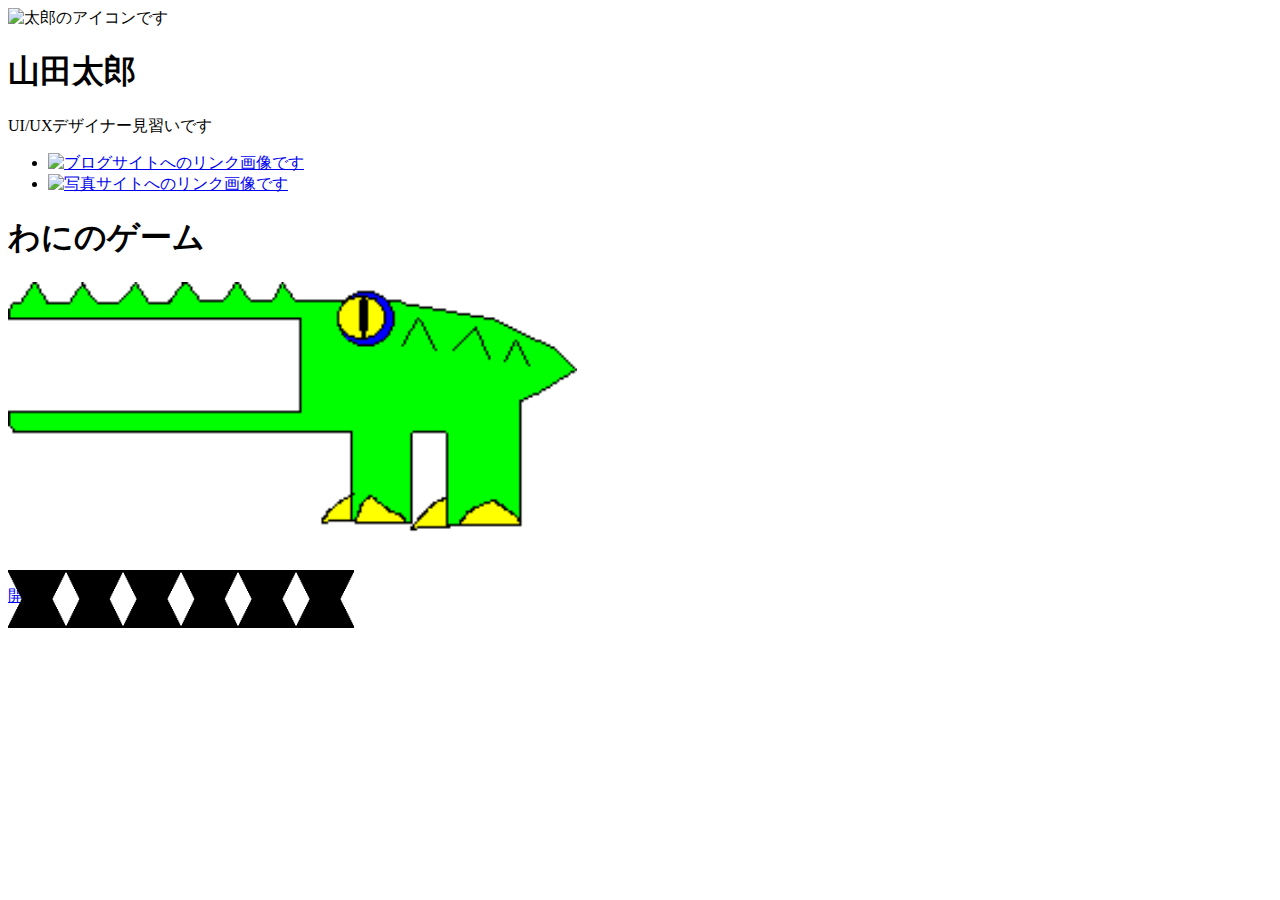
==== index.html @ c0cfeece "rename index" ====
<!DOCTYPE html>
<html lang= "ja">
<head>
    <meta charset="utf-8">
    <title>怒るワニ</title>
    <link rel="icon" href="./materials/crocodilia.gif">
    <meta name="description" content="ワニのゲームです" >
    <link rel="stylesheet" type="text/css" href="style.css">
    <script src="https://ajax.googleapis.com/ajax/libs/jquery/2.1.4/jquery.min.js"></script>
    <script type="text/javascript" src="script.js"></script>
</head>

<body>

    <header>
        <div class="container">
          <div class="icon">
            <img src="taro.png" width="120" height="120" alt="太郎のアイコンです">
          </div>
          <div class="info">
    
            <h1>山田太郎</h1>
            <p>UI/UXデザイナー見習いです</p>
        
            <ul>
              <li>
                <a href="https://dotinstall.com" target="_blank">
                  <img src="blog.png" width="20" height="20" alt="ブログサイトへのリンク画像です">
                </a>
              </li>
              <li>
                  <a href="https://dotinstall.com" target="_blank">
                <img src="photos.png" width="20" height="20" alt="写真サイトへのリンク画像です">
                  </a>
              </li>
            </ul>
          </div>
        </div>
      </header>

    <h1>わにのゲーム</h1>
    <div class="teeth">
        <div class="wani">
            <img src="./materials/wani.piko"/>
        </div>
        <div class="up_teeth">
            <input class="bt" id="1" type="image" src="./materials/Teeth_Up_Br.piko" alt="上の歯" ></input>
            <input class="bt" id="2" type="image" src="./materials/Teeth_Up_Br.piko" alt="上の歯" ></input>
            <input class="bt" id="3" type="image" src="./materials/Teeth_Up_Br.piko" alt="上の歯" ></input>
            <input class="bt" id="4" type="image" src="./materials/Teeth_Up_Br.piko" alt="上の歯" ></input>
            <input class="bt" id="5" type="image" src="./materials/Teeth_Up_Br.piko" alt="上の歯" ></input>
            <input class="bt" id="6" type="image" src="./materials/Teeth_Up_Br.piko" alt="上の歯" ></input>
        </div>
        <div class="lw_teeth">
            <input class="bt" id="7" type="image" src="./materials/Teeth_Lw_Br.piko" alt="下の歯" ></input>
            <input class="bt" id="8" type="image" src="./materials/Teeth_Lw_Br.piko" alt="下の歯" ></input>
            <input class="bt" id="9" type="image" src="./materials/Teeth_Lw_Br.piko" alt="下の歯" ></input>
            <input class="bt" id="10" type="image" src="./materials/Teeth_Lw_Br.piko" alt="下の歯" ></input>
            <input class="bt" id="11" type="image" src="./materials/Teeth_Lw_Br.piko" alt="下の歯" ></input>
            <input class="bt" id="12" type="image" src="./materials/Teeth_Lw_Br.piko" alt="下の歯" ></input>
    </div>
    
    <p><a id="modal-open" class="button-link">開く</a></p>

    <div id="modal-content">
        <p>モーダルウインドウが開いている。</p>
        <p><a id="modal-close" class="button-link">閉じる</a></p>
    </div>
    
</body>
---- style.css ----
.wani{
    position: relative;
}

.wani img{
    width: 45%;
}

.up_teeth input{
    width: 15%;
    float: left;
}

.lw_teeth input{
    width: 15%;
    float: left;
}
.up_teeth{
    position: absolute;
    top:119;
    left:10;
}

.lw_teeth{
    position: absolute;
    top:174;
    left:10;
}

#modal-content{
    width:50%;
    margin:1.5em auto 0;
    padding:10px 20px;
    border: 2px solid #aaaaaa;
    background: #ffffff;
    z-index: 2;
    position: fixed;
    display:none;
}

.modal-p{
    margin-top: 1em;
}

.modal-p:first-child{
    margin-top:0;
}

.button-link{
    color: #0000ff;
    text-decoration:underline;
}

.button-link:hover{
    cursor:pointer;
    color:green;
}

#modal-overlay{
    z-index:1;
    display:none;
    position:fixed;
    top:0;
    left:0;
    width:100%;
    height:120%;
    background-color: rgba(0,0,0,0.75);
}
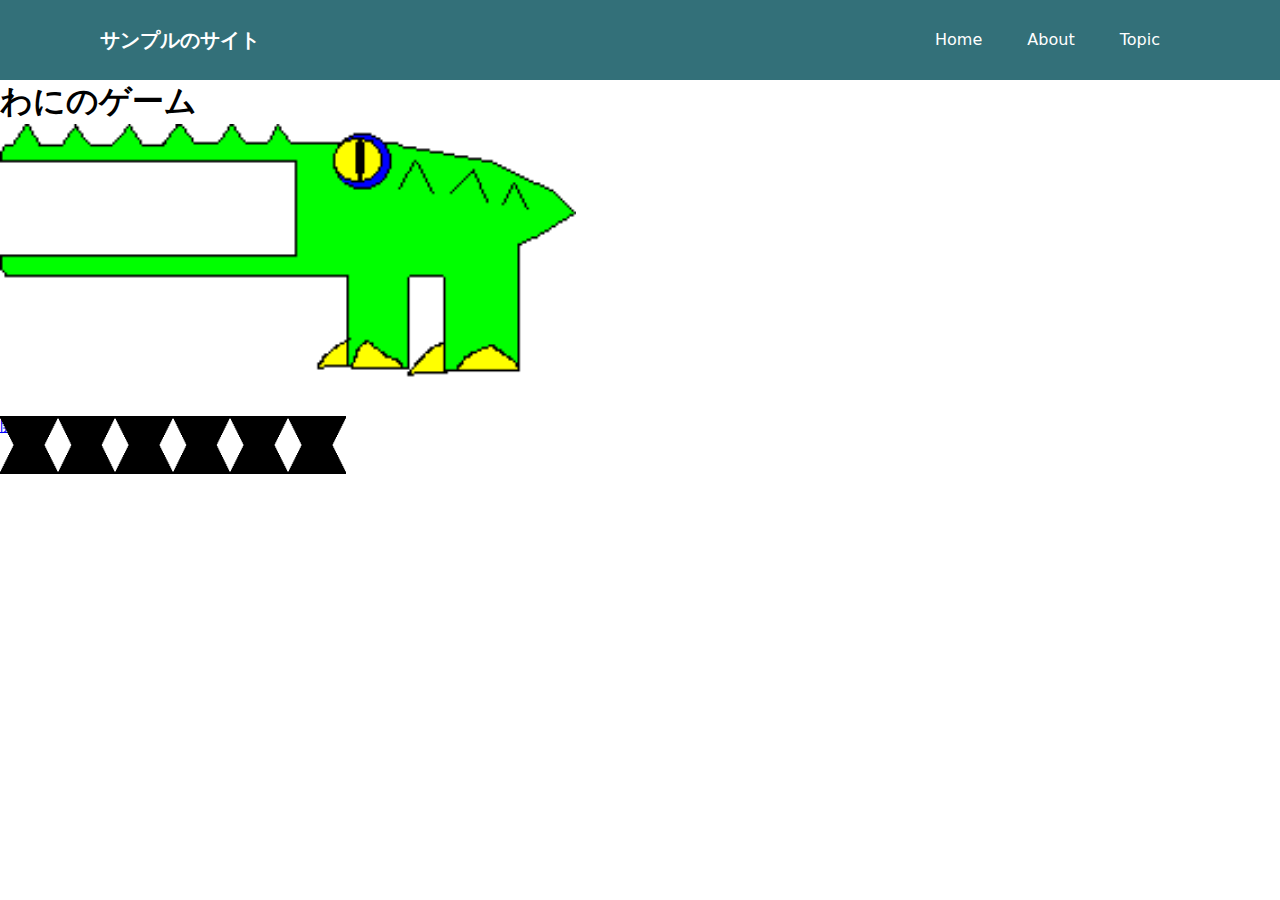
==== commit 234867c9: "rename index" ====
--- a/index.html
+++ b/index.html
@@ -12,31 +12,19 @@
 
 <body>
 
+    <!-- header -->
     <header>
-        <div class="container">
-          <div class="icon">
-            <img src="taro.png" width="120" height="120" alt="太郎のアイコンです">
-          </div>
-          <div class="info">
-    
-            <h1>山田太郎</h1>
-            <p>UI/UXデザイナー見習いです</p>
-        
-            <ul>
-              <li>
-                <a href="https://dotinstall.com" target="_blank">
-                  <img src="blog.png" width="20" height="20" alt="ブログサイトへのリンク画像です">
-                </a>
-              </li>
-              <li>
-                  <a href="https://dotinstall.com" target="_blank">
-                <img src="photos.png" width="20" height="20" alt="写真サイトへのリンク画像です">
-                  </a>
-              </li>
-            </ul>
-          </div>
-        </div>
-      </header>
+        <h1 class="headline">
+            <a>サンプルのサイト</a>
+        </h1>
+        <ul class="nav-list">
+            <li class="nav-list-item">
+            <a>Home</a>
+            </li>
+            <li class="nav-list-item">About</li>
+            <li class="nav-list-item">Topic</li>
+        </ul>
+    </header>
 
     <h1>わにのゲーム</h1>
     <div class="teeth">
--- a/style.css
+++ b/style.css
@@ -1,3 +1,40 @@
+* {
+    margin:0; padding:0;
+  }
+
+header {
+    height: 50px;
+    width: 100%;
+    padding: 15px 0;
+    background-color: #337079;
+    color: white;
+}
+
+header .headline{
+    line-height: 50px;
+    float: left;
+    font-size: 20px;
+    margin-left: 100px;
+}
+
+.nav-list {
+    line-height: 50px;
+    float: right;
+    margin-right: 100px;
+    list-style: none;
+}
+
+.nav-list-item {
+list-style: none;
+display: inline-block;
+margin: 0 20px;
+}
+
+/* サイト全体のフォント指定 */
+body {
+    font-family: system-ui ;
+    }
+
 .wani{
     position: relative;
 }
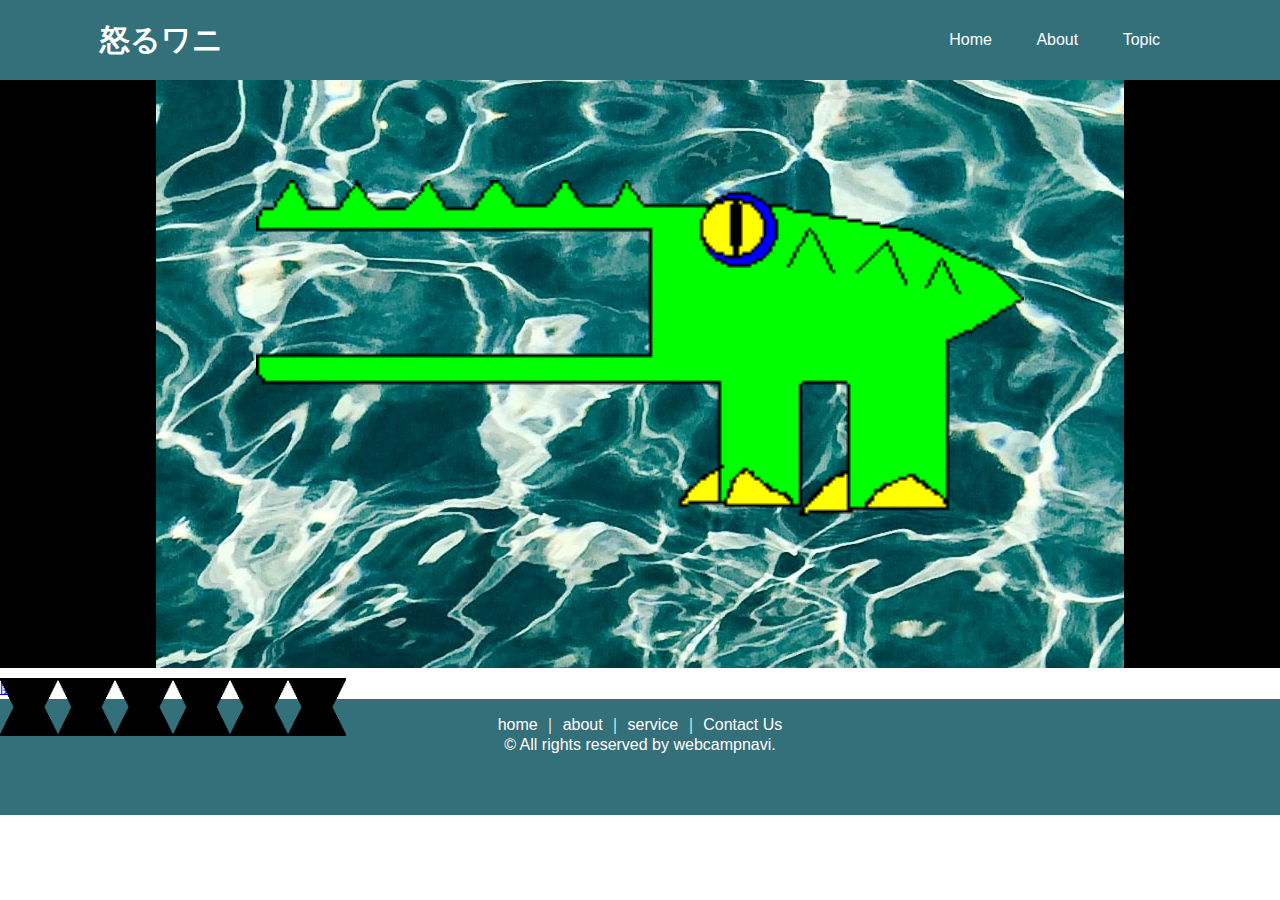
==== commit bd2dbc9a: "arranged layout" ====
--- a/index.html
+++ b/index.html
@@ -11,11 +11,10 @@
 </head>
 
 <body>
-
     <!-- header -->
     <header>
         <h1 class="headline">
-            <a>サンプルのサイト</a>
+            <a>怒るワニ</a>
         </h1>
         <ul class="nav-list">
             <li class="nav-list-item">
@@ -26,11 +25,18 @@
         </ul>
     </header>
 
-    <h1>わにのゲーム</h1>
+    <div class="wani">
+        
+        <div class="flex-container">
+            <div class="flex-item">
+                <p>
+                    <img src="./materials/wani.piko"/>
+                </p>
+            </div>
+        </div>
+    </div>
+
     <div class="teeth">
-        <div class="wani">
-            <img src="./materials/wani.piko"/>
-        </div>
         <div class="up_teeth">
             <input class="bt" id="1" type="image" src="./materials/Teeth_Up_Br.piko" alt="上の歯" ></input>
             <input class="bt" id="2" type="image" src="./materials/Teeth_Up_Br.piko" alt="上の歯" ></input>
@@ -46,6 +52,7 @@
             <input class="bt" id="10" type="image" src="./materials/Teeth_Lw_Br.piko" alt="下の歯" ></input>
             <input class="bt" id="11" type="image" src="./materials/Teeth_Lw_Br.piko" alt="下の歯" ></input>
             <input class="bt" id="12" type="image" src="./materials/Teeth_Lw_Br.piko" alt="下の歯" ></input>
+        </div>
     </div>
     
     <p><a id="modal-open" class="button-link">開く</a></p>
@@ -54,5 +61,18 @@
         <p>モーダルウインドウが開いている。</p>
         <p><a id="modal-close" class="button-link">閉じる</a></p>
     </div>
-    
+
+    <!-- footer -->
+    <footer>
+        <ul class="footer-menu">
+            <li>home</li>
+            <li>｜</li>
+            <li>about</li>
+            <li>｜</li>
+            <li>service</li>
+            <li>｜</li>
+            <li>Contact Us</li>
+        </ul>
+        <p>© All rights reserved by webcampnavi.</p>
+    </footer>
 </body>
--- a/style.css
+++ b/style.css
@@ -13,7 +13,7 @@
 header .headline{
     line-height: 50px;
     float: left;
-    font-size: 20px;
+    font-size: 30px;
     margin-left: 100px;
 }
 
@@ -25,22 +25,53 @@
 }
 
 .nav-list-item {
-list-style: none;
-display: inline-block;
-margin: 0 20px;
+    list-style: none;
+    display: inline-block;
+    margin: 0 20px;
 }
 
 /* サイト全体のフォント指定 */
 body {
-    font-family: system-ui ;
-    }
+    font-family: "Noto Sans JP", sans-serif;
+    font-weight: 100;
+}
+
+.center {
+    text-align: center;
+}
+
+.center table,
+.center div,
+.center p {
+    margin-right: auto;
+    margin-left: auto;
+}
 
 .wani{
-    position: relative;
+    margin: 10px auto;
+    width:100%;
+    margin-top: 0px;
 }
 
+
 .wani img{
-    width: 45%;
+    width: 100%;
+}
+
+
+/* 親要素(コンテナ) */
+.flex-container {
+	background-color: #000000;
+    width: 100%;
+	display: flex;
+}
+
+.flex-item {
+    width: 60%;
+	background-image: url(./materials/river_2.jpg);
+	color: #fff;
+    margin: auto;
+    padding: 100px;
 }
 
 .up_teeth input{
@@ -104,3 +135,18 @@
     background-color: rgba(0,0,0,0.75);
 }
 
+footer{
+    width: 100%;
+    height: 100px;
+    background-color: #337079;
+    color: white;
+    padding-top: 1em;
+    text-align: center;
+    font-family: "Noto Sans JP", sans-serif;
+    font-weight: 100;
+}
+
+ul.footer-menu li {
+    display: inline;
+}
+
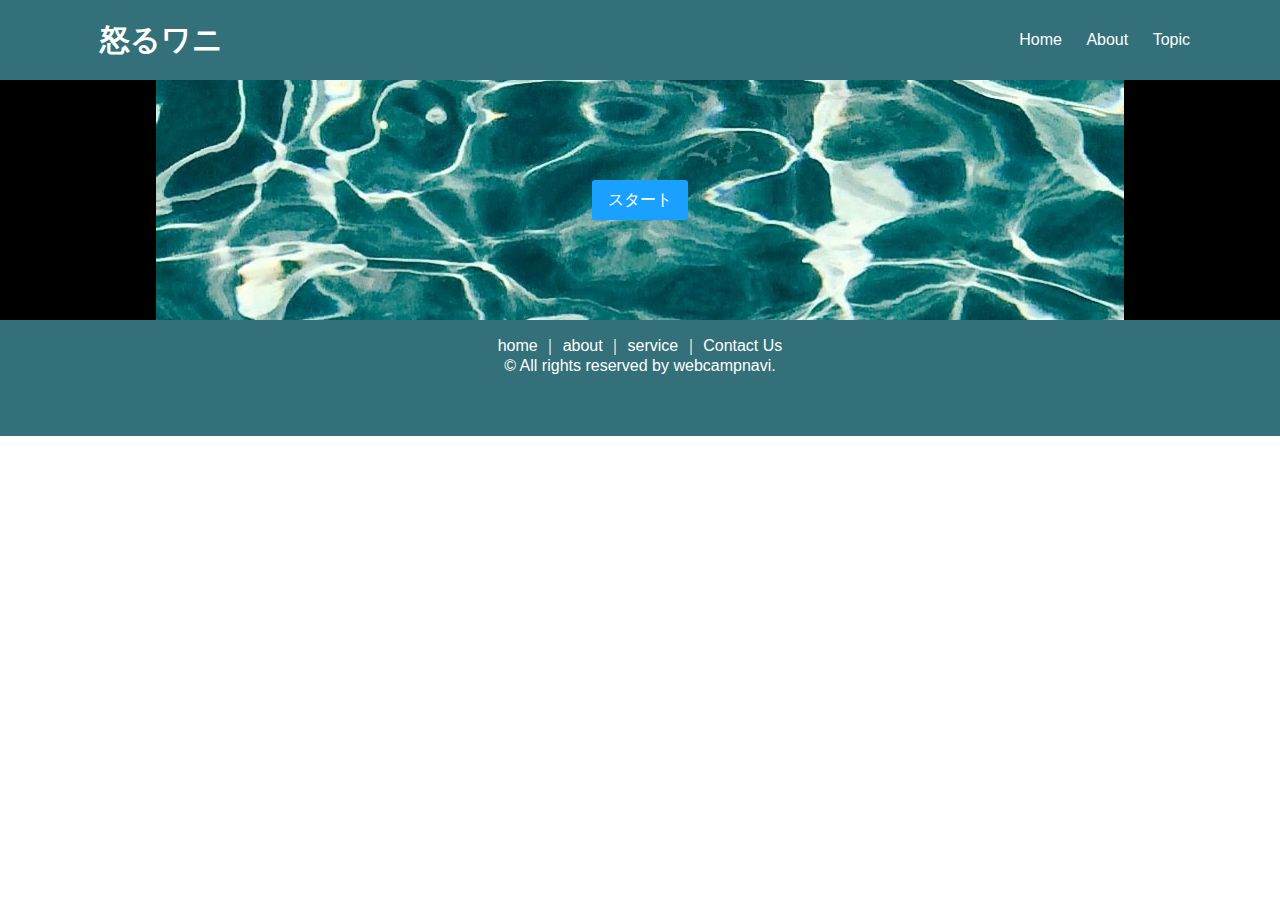
==== commit 823ecddd: "updated design" ====
--- a/index.html
+++ b/index.html
@@ -1,78 +1,49 @@
-<!DOCTYPE html>
-<html lang= "ja">
-<head>
-    <meta charset="utf-8">
-    <title>怒るワニ</title>
-    <link rel="icon" href="./materials/crocodilia.gif">
-    <meta name="description" content="ワニのゲームです" >
-    <link rel="stylesheet" type="text/css" href="style.css">
-    <script src="https://ajax.googleapis.com/ajax/libs/jquery/2.1.4/jquery.min.js"></script>
-    <script type="text/javascript" src="script.js"></script>
-</head>
-
-<body>
-    <!-- header -->
-    <header>
-        <h1 class="headline">
-            <a>怒るワニ</a>
-        </h1>
-        <ul class="nav-list">
-            <li class="nav-list-item">
-            <a>Home</a>
-            </li>
-            <li class="nav-list-item">About</li>
-            <li class="nav-list-item">Topic</li>
-        </ul>
-    </header>
-
-    <div class="wani">
-        
-        <div class="flex-container">
-            <div class="flex-item">
-                <p>
-                    <img src="./materials/wani.piko"/>
-                </p>
-            </div>
-        </div>
-    </div>
-
-    <div class="teeth">
-        <div class="up_teeth">
-            <input class="bt" id="1" type="image" src="./materials/Teeth_Up_Br.piko" alt="上の歯" ></input>
-            <input class="bt" id="2" type="image" src="./materials/Teeth_Up_Br.piko" alt="上の歯" ></input>
-            <input class="bt" id="3" type="image" src="./materials/Teeth_Up_Br.piko" alt="上の歯" ></input>
-            <input class="bt" id="4" type="image" src="./materials/Teeth_Up_Br.piko" alt="上の歯" ></input>
-            <input class="bt" id="5" type="image" src="./materials/Teeth_Up_Br.piko" alt="上の歯" ></input>
-            <input class="bt" id="6" type="image" src="./materials/Teeth_Up_Br.piko" alt="上の歯" ></input>
-        </div>
-        <div class="lw_teeth">
-            <input class="bt" id="7" type="image" src="./materials/Teeth_Lw_Br.piko" alt="下の歯" ></input>
-            <input class="bt" id="8" type="image" src="./materials/Teeth_Lw_Br.piko" alt="下の歯" ></input>
-            <input class="bt" id="9" type="image" src="./materials/Teeth_Lw_Br.piko" alt="下の歯" ></input>
-            <input class="bt" id="10" type="image" src="./materials/Teeth_Lw_Br.piko" alt="下の歯" ></input>
-            <input class="bt" id="11" type="image" src="./materials/Teeth_Lw_Br.piko" alt="下の歯" ></input>
-            <input class="bt" id="12" type="image" src="./materials/Teeth_Lw_Br.piko" alt="下の歯" ></input>
-        </div>
-    </div>
-    
-    <p><a id="modal-open" class="button-link">開く</a></p>
-
-    <div id="modal-content">
-        <p>モーダルウインドウが開いている。</p>
-        <p><a id="modal-close" class="button-link">閉じる</a></p>
-    </div>
-
-    <!-- footer -->
-    <footer>
-        <ul class="footer-menu">
-            <li>home</li>
-            <li>｜</li>
-            <li>about</li>
-            <li>｜</li>
-            <li>service</li>
-            <li>｜</li>
-            <li>Contact Us</li>
-        </ul>
-        <p>© All rights reserved by webcampnavi.</p>
-    </footer>
-</body>
+<!DOCTYPE html>
+<html lang= "ja">
+<head>
+    <meta charset="utf-8">
+    <title>wani -Home</title>
+    <link rel="icon" href="./materials/crocodilia.gif">
+    <meta name="description" content="ワニのゲームです" >
+    <link rel="stylesheet" type="text/css" href="style.css">
+    <script src="https://ajax.googleapis.com/ajax/libs/jquery/2.1.4/jquery.min.js"></script>
+    <script type="text/javascript" src="script.js"></script>
+</head>
+
+<body>
+    <!-- header -->
+    <header>
+        <h1 class="headline">
+            <a>怒るワニ</a>
+        </h1>
+        <ul class="nav-list">
+            <li class="nav-list-item"><a>Home</a></li>
+            <li class="nav-list-item">About</li>
+            <li class="nav-list-item">Topic</li>
+        </ul>
+    </header>
+
+    
+    <div class="flex-container">
+        <div class="flex-item">    
+            <p>
+                <button onclick="location.href='./main.html'">スタート</button>
+            </p>
+        </div>
+        
+    </div>
+
+    <!-- footer -->
+    <footer>
+        <ul class="footer-menu">
+            <li>home</li>
+            <li>｜</li>
+            <li>about</li>
+            <li>｜</li>
+            <li>service</li>
+            <li>｜</li>
+            <li>Contact Us</li>
+        </ul>
+        <p>© All rights reserved by webcampnavi.</p>
+    </footer>
+</body>
--- a/style.css
+++ b/style.css
@@ -1,7 +1,9 @@
+/* 全体の設定 */
 * {
     margin:0; padding:0;
   }
 
+/* ヘッダーの設定 */
 header {
     height: 50px;
     width: 100%;
@@ -17,17 +19,18 @@
     margin-left: 100px;
 }
 
+/*ヘッダー右部のリスト(タイトルへ・クレジット など) */
 .nav-list {
     line-height: 50px;
     float: right;
-    margin-right: 100px;
+    margin-right: 80px;
     list-style: none;
 }
 
 .nav-list-item {
     list-style: none;
     display: inline-block;
-    margin: 0 20px;
+    margin: 0 10px;
 }
 
 /* サイト全体のフォント指定 */
@@ -48,11 +51,10 @@
 }
 
 .wani{
-    margin: 10px auto;
+    margin: 0px auto;
     width:100%;
     margin-top: 0px;
 }
-
 
 .wani img{
     width: 100%;
@@ -74,19 +76,51 @@
     padding: 100px;
 }
 
+.flex-item p{
+    margin-right: auto;
+    margin-left: auto;
+    text-align: center;
+}
+
+/* ボタンのスタイル */
+button {
+    -moz-appearance: none;
+    -webkit-appearance: none;
+    appearance: none;
+
+    /* 整える */
+    margin: auto; /* 前後の隙間 */
+    padding: 0.6em 1em; /* 塗りの余白 */
+    font-size: 1em; /* フォントサイズ */
+    background-color: #1aa1ff; /* 背景色 */
+    color: #FFF; /* テキストカラー */
+    cursor: pointer; /* カーソルを指マークに */
+    border-radius: 3px; /* 角の丸み */
+    border: 0; /* 枠線を消す */
+    transition: 0.3s; /* ホバーの変化を滑らかに */
+}
+  
+/* ボタンのホバー時の設定 */
+button:hover {
+    background-color: #064fda; /* 背景色 */
+}
+
+/* 上の歯の設定 */
 .up_teeth input{
     width: 15%;
     float: left;
 }
 
+.up_teeth{
+    position: absolute;
+    top:19;
+    left:10;
+}
+
+/* 下の歯の設定 */
 .lw_teeth input{
     width: 15%;
     float: left;
-}
-.up_teeth{
-    position: absolute;
-    top:119;
-    left:10;
 }
 
 .lw_teeth{
@@ -95,6 +129,7 @@
     left:10;
 }
 
+/* モーダルダイヤログの設定 */
 #modal-content{
     width:50%;
     margin:1.5em auto 0;
@@ -114,6 +149,7 @@
     margin-top:0;
 }
 
+/* リンクとリンクホバーの設定 (多分使わない)*/
 .button-link{
     color: #0000ff;
     text-decoration:underline;
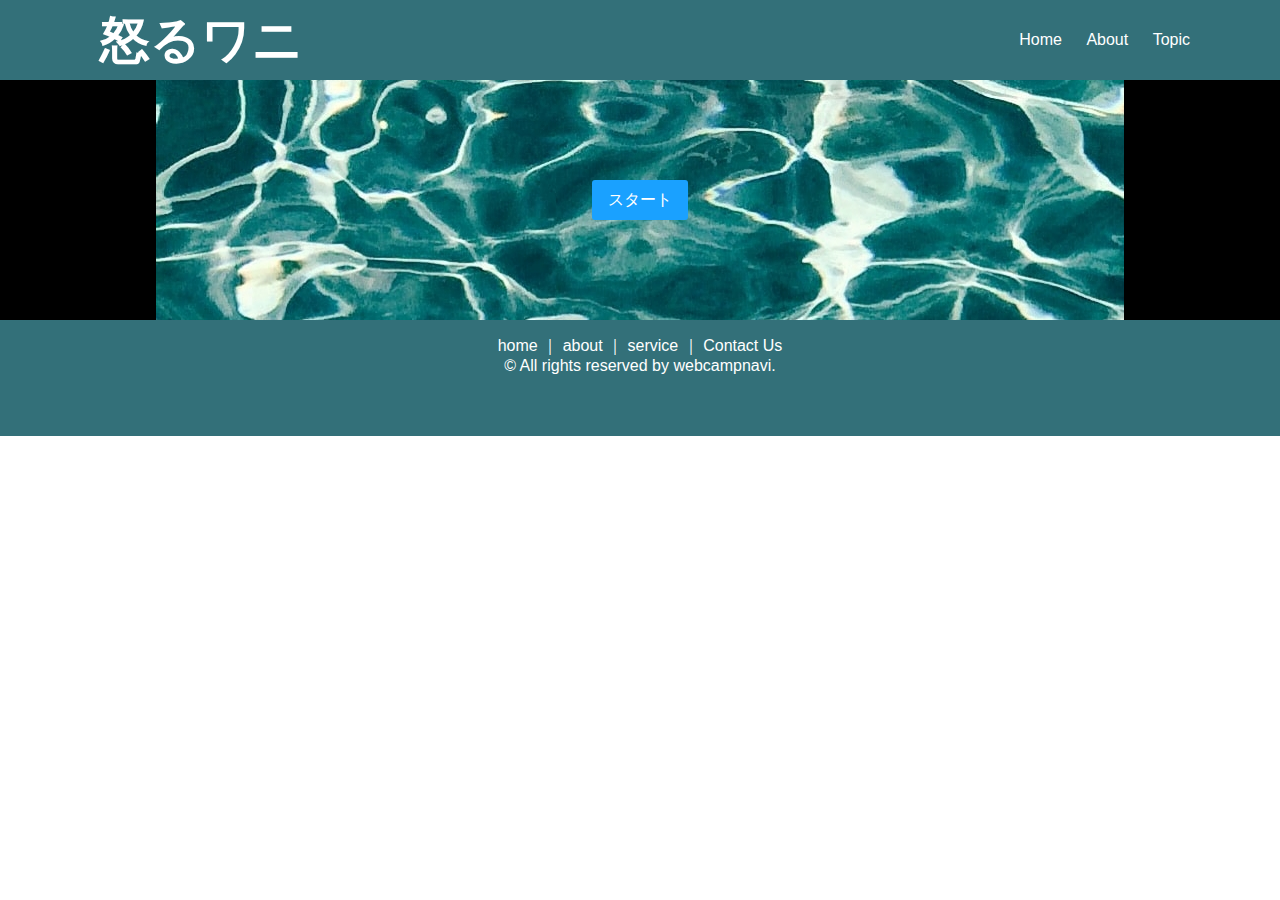
==== commit 6890e092: "arranged layout" ====
--- a/index.html
+++ b/index.html
@@ -19,7 +19,7 @@
         <ul class="nav-list">
             <li class="nav-list-item"><a>Home</a></li>
             <li class="nav-list-item">About</li>
-            <li class="nav-list-item">Topic</li>
+            <li class="nav-list-item">Topic</li>            
         </ul>
     </header>
 
--- a/style.css
+++ b/style.css
@@ -15,7 +15,7 @@
 header .headline{
     line-height: 50px;
     float: left;
-    font-size: 30px;
+    font-size: 50px;
     margin-left: 100px;
 }
 
@@ -35,8 +35,8 @@
 
 /* サイト全体のフォント指定 */
 body {
-    font-family: "Noto Sans JP", sans-serif;
-    font-weight: 100;
+    font-family: "Dela Gothic One", "Noto Sans JP", sans-serif;
+    font-weight: 400;
 }
 
 .center {
@@ -45,6 +45,7 @@
 
 .center table,
 .center div,
+.center h1,
 .center p {
     margin-right: auto;
     margin-left: auto;
@@ -56,8 +57,17 @@
     margin-top: 0px;
 }
 
-.wani img{
-    width: 100%;
+
+.uwa {
+    width: 26%;
+}
+
+.sita {
+    width: 26%;
+}
+
+.yokonarabi {
+    display: flex;
 }
 
 
@@ -68,12 +78,29 @@
 	display: flex;
 }
 
+.imgcontainer {
+	position: relative;
+}
+
+.teeth {
+	z-index: 1;
+    position: absolute;
+    bottom: -5px;
+    display: inline-block;
+}
+
 .flex-item {
     width: 60%;
 	background-image: url(./materials/river_2.jpg);
-	color: #fff;
+	color: #000000;
     margin: auto;
     padding: 100px;
+}
+
+.flex-item h1{
+    margin-right: auto;
+    margin-left: auto;
+    text-align: center;
 }
 
 .flex-item p{
@@ -105,7 +132,7 @@
     background-color: #064fda; /* 背景色 */
 }
 
-/* 上の歯の設定 */
+/* 上の歯の設定 
 .up_teeth input{
     width: 15%;
     float: left;
@@ -116,8 +143,9 @@
     top:19;
     left:10;
 }
-
-/* 下の歯の設定 */
+*/
+
+/* 下の歯の設定 
 .lw_teeth input{
     width: 15%;
     float: left;
@@ -128,10 +156,12 @@
     top:174;
     left:10;
 }
+*/
 
 /* モーダルダイヤログの設定 */
-#modal-content{
+#modal-content-s{
     width:50%;
+    height: 50%;
     margin:1.5em auto 0;
     padding:10px 20px;
     border: 2px solid #aaaaaa;
@@ -141,12 +171,24 @@
     display:none;
 }
 
+#modal-content-r{
+    width:50%;
+    height: 50%;
+    margin:1.5em auto 0;
+    padding:10px 20px;
+    border: 2px solid #aaaaaa;
+    background: #ffffff;
+    z-index: 2;
+    position: fixed;
+    display:none;
+}
+
 .modal-p{
-    margin-top: 1em;
+    margin-top: 10em;
 }
 
 .modal-p:first-child{
-    margin-top:0;
+    margin-top:10;
 }
 
 /* リンクとリンクホバーの設定 (多分使わない)*/
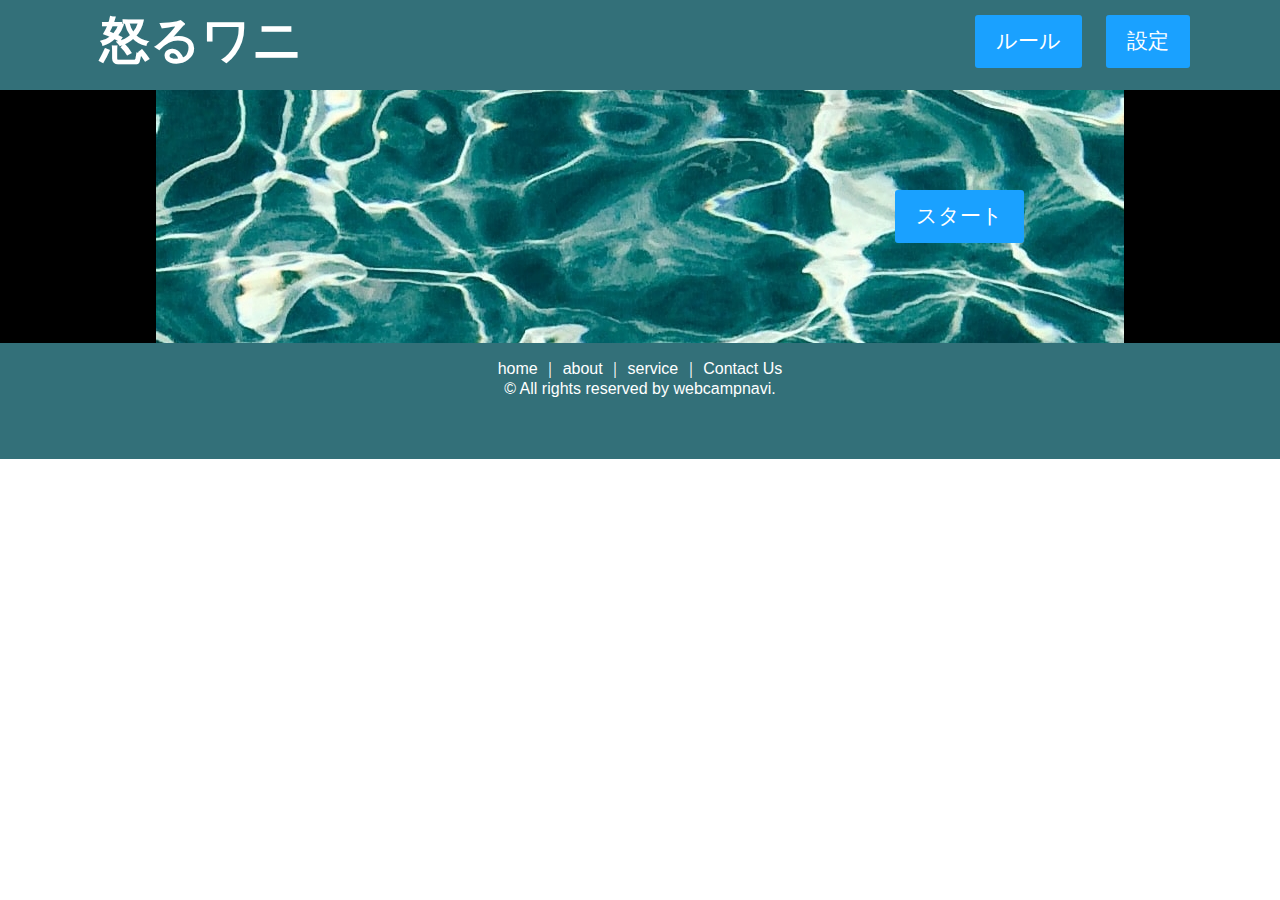
==== commit 6e5cbb60: "arranged sound, modal-dialog" ====
--- a/index.html
+++ b/index.html
@@ -17,18 +17,74 @@
             <a>怒るワニ</a>
         </h1>
         <ul class="nav-list">
-            <li class="nav-list-item"><a>Home</a></li>
-            <li class="nav-list-item">About</li>
-            <li class="nav-list-item">Topic</li>            
+            
+            <li class="nav-list-item">
+                <p>
+                    <button id="modal-open-r">ルール</button>
+                </p>
+            </li>
+            <li class="nav-list-item">
+                <p>
+                    <button id="modal-open-s">設定</button>
+                </p>
+            </li>
         </ul>
     </header>
 
     
     <div class="flex-container">
-        <div class="flex-item">    
+        <div class="flex-item">
+
+            <div id="modal-content-r">
+                <h1>ルール</h1>
+                <br/><br/>
+                <p>
+                    ワニの歯をクリックして掃除しよう<br/>ただし、間違った歯をクリックするとワニは爆発する<br/>間違った歯を残して、すべての歯を掃除できればクリア
+                </p>
+                    
+                <p><a id="modal-close-r" class="button-link">閉じる</a></p>
+            </div>
+            <div id="modal-content-s">
+                <h1>設定</h1>
+                <br/><br/>
+                <h2>サウンド</h2>
+                <p>
+                    <button onclick="stop()">OFF</button>
+                    <button onclick="play()" id="play">ON</button>
+                </p>
+                <p><a id="modal-close-s" class="button-link">閉じる</a></p>
+            </div>
             <p>
                 <button onclick="location.href='./main.html'">スタート</button>
             </p>
+
+            <script type="text/javascript">
+                
+                var music = new Audio();
+                function init() {
+                    music.preload = "auto";
+                    music.src = "./materials/audio/Isteach_an_bhaile.mp3";
+                    music.load();
+
+                    music.addEventListener("ended", function () {
+                    music.currentTime = 0;
+                    music.play();
+                    }, false);
+                }
+
+                function play() {
+                    music.loop = true;
+                    music.play();
+                }
+
+                function stop() {
+                    music.pause();
+                    music.currentTime = 0;
+                }
+
+                init();
+
+            </script>
         </div>
         
     </div>
--- a/style.css
+++ b/style.css
@@ -5,7 +5,7 @@
 
 /* ヘッダーの設定 */
 header {
-    height: 50px;
+    height: 60px;
     width: 100%;
     padding: 15px 0;
     background-color: #337079;
@@ -46,6 +46,7 @@
 .center table,
 .center div,
 .center h1,
+.center h2,
 .center p {
     margin-right: auto;
     margin-left: auto;
@@ -97,7 +98,8 @@
     padding: 100px;
 }
 
-.flex-item h1{
+.flex-item h1,
+.flex-item h2 {
     margin-right: auto;
     margin-left: auto;
     text-align: center;
@@ -107,6 +109,7 @@
     margin-right: auto;
     margin-left: auto;
     text-align: center;
+    float: inline-end;
 }
 
 /* ボタンのスタイル */
@@ -118,7 +121,8 @@
     /* 整える */
     margin: auto; /* 前後の隙間 */
     padding: 0.6em 1em; /* 塗りの余白 */
-    font-size: 1em; /* フォントサイズ */
+    font-size: 1.3em; /* フォントサイズ */
+    font-family: "Dela Gothic One", "Noto Sans JP", sans-serif;
     background-color: #1aa1ff; /* 背景色 */
     color: #FFF; /* テキストカラー */
     cursor: pointer; /* カーソルを指マークに */
